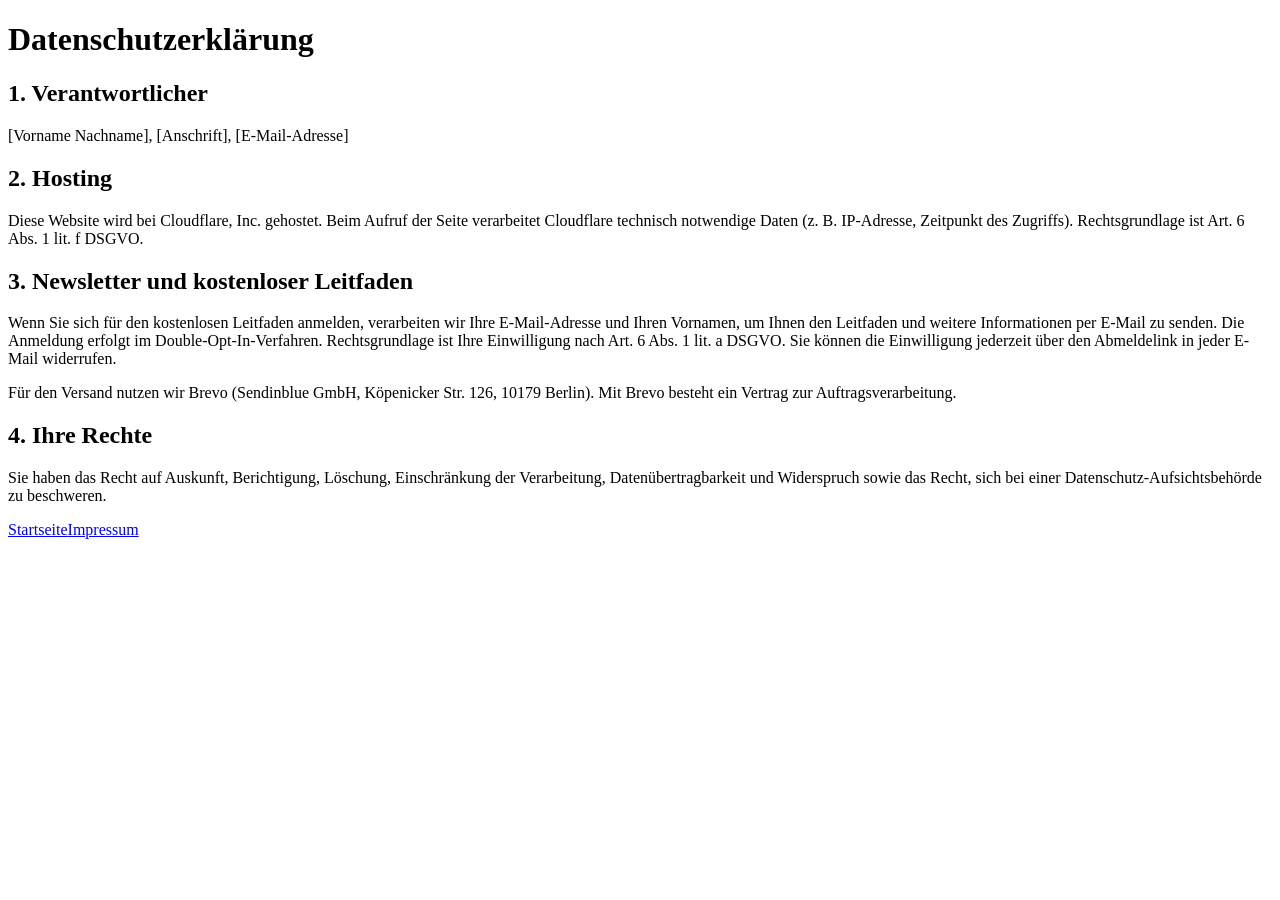
==== site/datenschutz.html @ c8727dfc "Add static landing page for Cloudflare Pages Free guide signup page with Brevo form slot, Impressum " ====
<!doctype html>
<html lang="de">
<head>
<meta charset="utf-8">
<meta name="viewport" content="width=device-width, initial-scale=1">
<title>Datenschutz</title>
<meta name="robots" content="noindex">
<link rel="stylesheet" href="/style.css">
</head>
<body>
<main class="wrap">
  <h1>Datenschutzerklärung</h1>
  <!-- DÜZENLE: Bu bir taslaktır. Yayından önce bir DSGVO metin oluşturucuyla
       (ör. e-recht24 veya datenschutz-generator.de) kontrol et ve tamamla. -->
  <h2>1. Verantwortlicher</h2>
  <p>[Vorname Nachname], [Anschrift], [E-Mail-Adresse]</p>

  <h2>2. Hosting</h2>
  <p>Diese Website wird bei Cloudflare, Inc. gehostet. Beim Aufruf der Seite verarbeitet Cloudflare technisch notwendige Daten (z. B. IP-Adresse, Zeitpunkt des Zugriffs). Rechtsgrundlage ist Art. 6 Abs. 1 lit. f DSGVO.</p>

  <h2>3. Newsletter und kostenloser Leitfaden</h2>
  <p>Wenn Sie sich für den kostenlosen Leitfaden anmelden, verarbeiten wir Ihre E-Mail-Adresse und Ihren Vornamen, um Ihnen den Leitfaden und weitere Informationen per E-Mail zu senden. Die Anmeldung erfolgt im Double-Opt-In-Verfahren. Rechtsgrundlage ist Ihre Einwilligung nach Art. 6 Abs. 1 lit. a DSGVO. Sie können die Einwilligung jederzeit über den Abmeldelink in jeder E-Mail widerrufen.</p>
  <p>Für den Versand nutzen wir Brevo (Sendinblue GmbH, Köpenicker Str. 126, 10179 Berlin). Mit Brevo besteht ein Vertrag zur Auftragsverarbeitung.</p>

  <h2>4. Ihre Rechte</h2>
  <p>Sie haben das Recht auf Auskunft, Berichtigung, Löschung, Einschränkung der Verarbeitung, Datenübertragbarkeit und Widerspruch sowie das Recht, sich bei einer Datenschutz-Aufsichtsbehörde zu beschweren.</p>
  <footer><a href="/">Startseite</a><a href="/impressum.html">Impressum</a></footer>
</main>
</body>
</html>
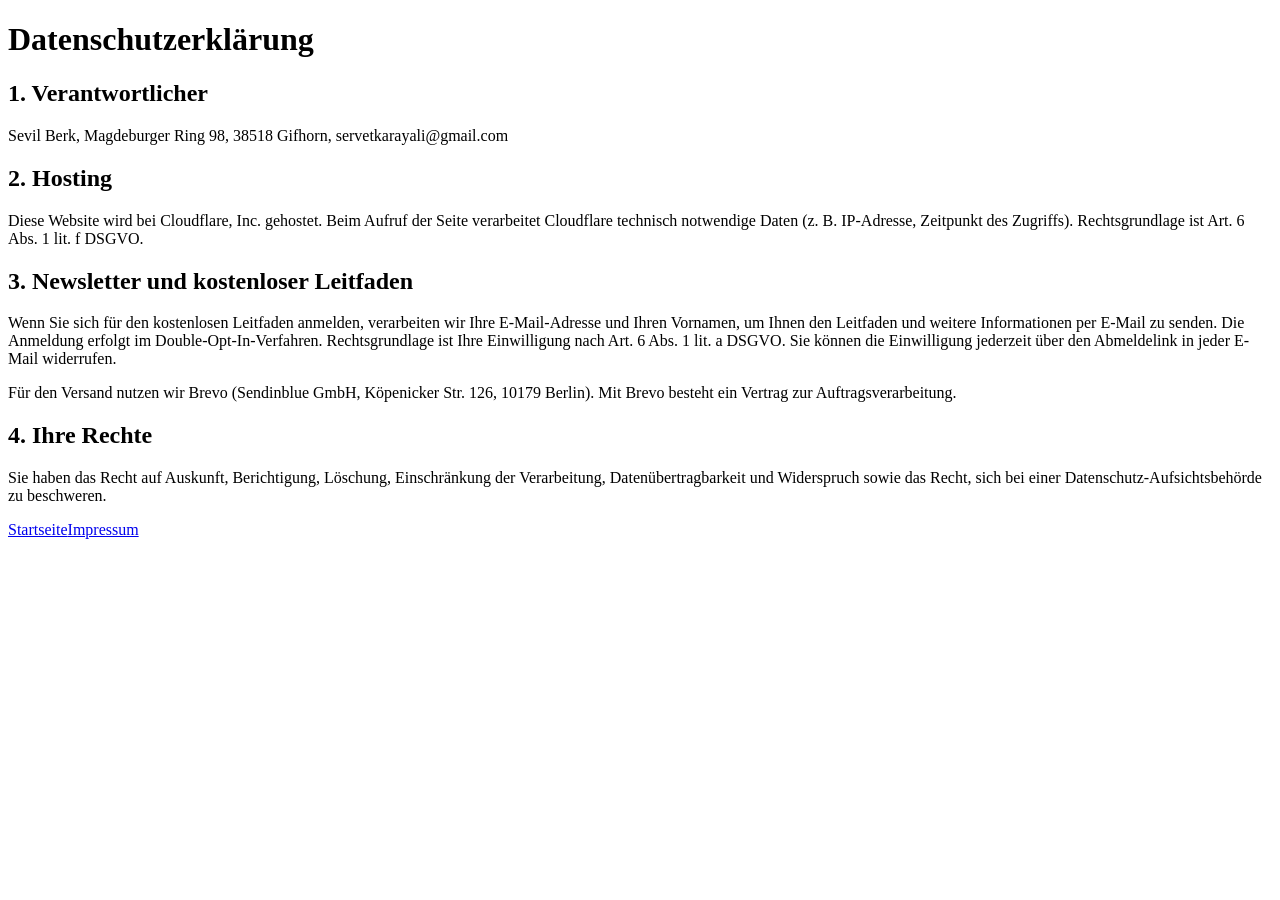
==== commit 23c0ecf7: "Fill in guide topic and Impressum details Co-Authored-By: Claude Opus 5.5 <noreply@anthropic.com> Cl" ====
--- a/site/datenschutz.html
+++ b/site/datenschutz.html
@@ -13,7 +13,7 @@
   <!-- DÜZENLE: Bu bir taslaktır. Yayından önce bir DSGVO metin oluşturucuyla
        (ör. e-recht24 veya datenschutz-generator.de) kontrol et ve tamamla. -->
   <h2>1. Verantwortlicher</h2>
-  <p>[Vorname Nachname], [Anschrift], [E-Mail-Adresse]</p>
+  <p>Sevil Berk, Magdeburger Ring 98, 38518 Gifhorn, servetkarayali@gmail.com</p>
 
   <h2>2. Hosting</h2>
   <p>Diese Website wird bei Cloudflare, Inc. gehostet. Beim Aufruf der Seite verarbeitet Cloudflare technisch notwendige Daten (z. B. IP-Adresse, Zeitpunkt des Zugriffs). Rechtsgrundlage ist Art. 6 Abs. 1 lit. f DSGVO.</p>
